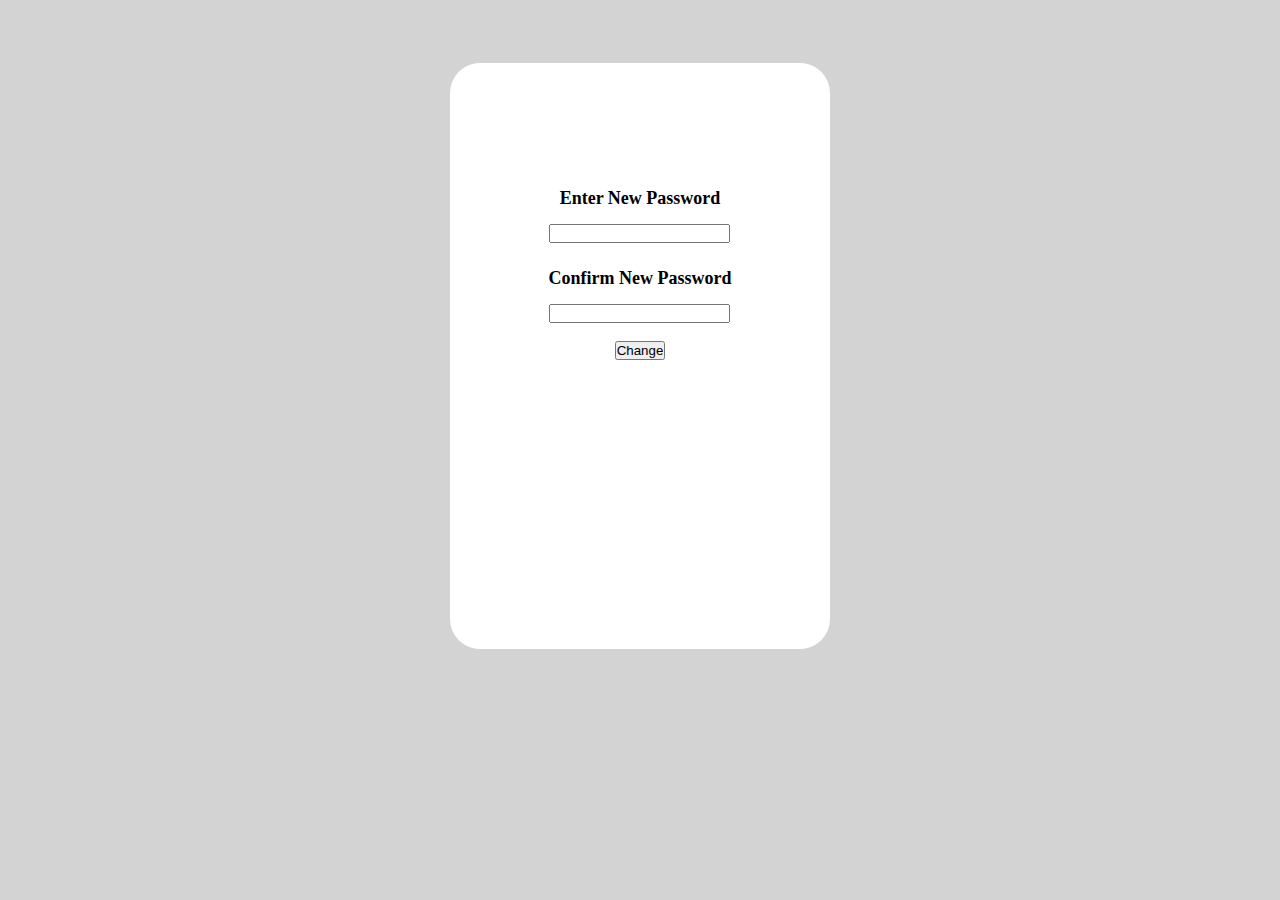
==== reset_password.html @ 3ac3396e "Version 3.17" ====
<html>

<head>
    <title>Reset Password</title>
    <script src="./JS/reset_password.js"></script>
    <link rel="stylesheet" href="./STYLE/reset_password.css">
</head>

<body>
    <form action="./PHP/reset_password.php" method="post" onsubmit="return validate_password(event)">
        <center>
            <p>Enter New Password</p>
            <input type="password" name="pass1">
            <p>Confirm New Password</p>
            <input type="password" name="pass2"><br><br>
            <input type="submit" value="Change" name="change">
        </center>
    </form>
</body>

</html>
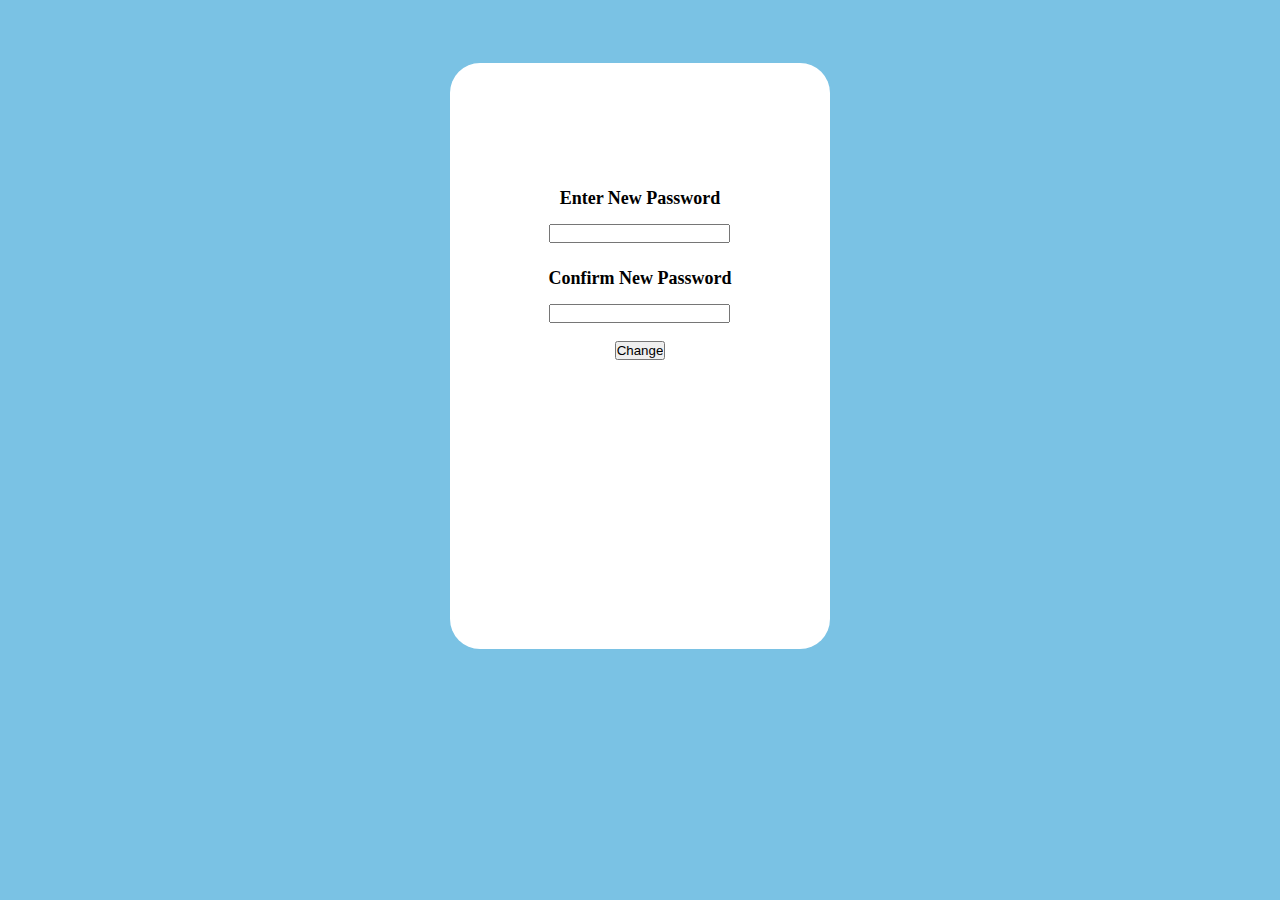
==== commit 627faf8c: "version 3.30" ====
--- a/reset_password.html
+++ b/reset_password.html
@@ -10,9 +10,9 @@
     <form action="./PHP/reset_password.php" method="post" onsubmit="return validate_password(event)">
         <center>
             <p>Enter New Password</p>
-            <input type="password" name="pass1">
+            <input type="password" name="pass1" id="pass1" required>
             <p>Confirm New Password</p>
-            <input type="password" name="pass2"><br><br>
+            <input type="password" name="pass2" id="pass2" required><br><br>
             <input type="submit" value="Change" name="change">
         </center>
     </form>
